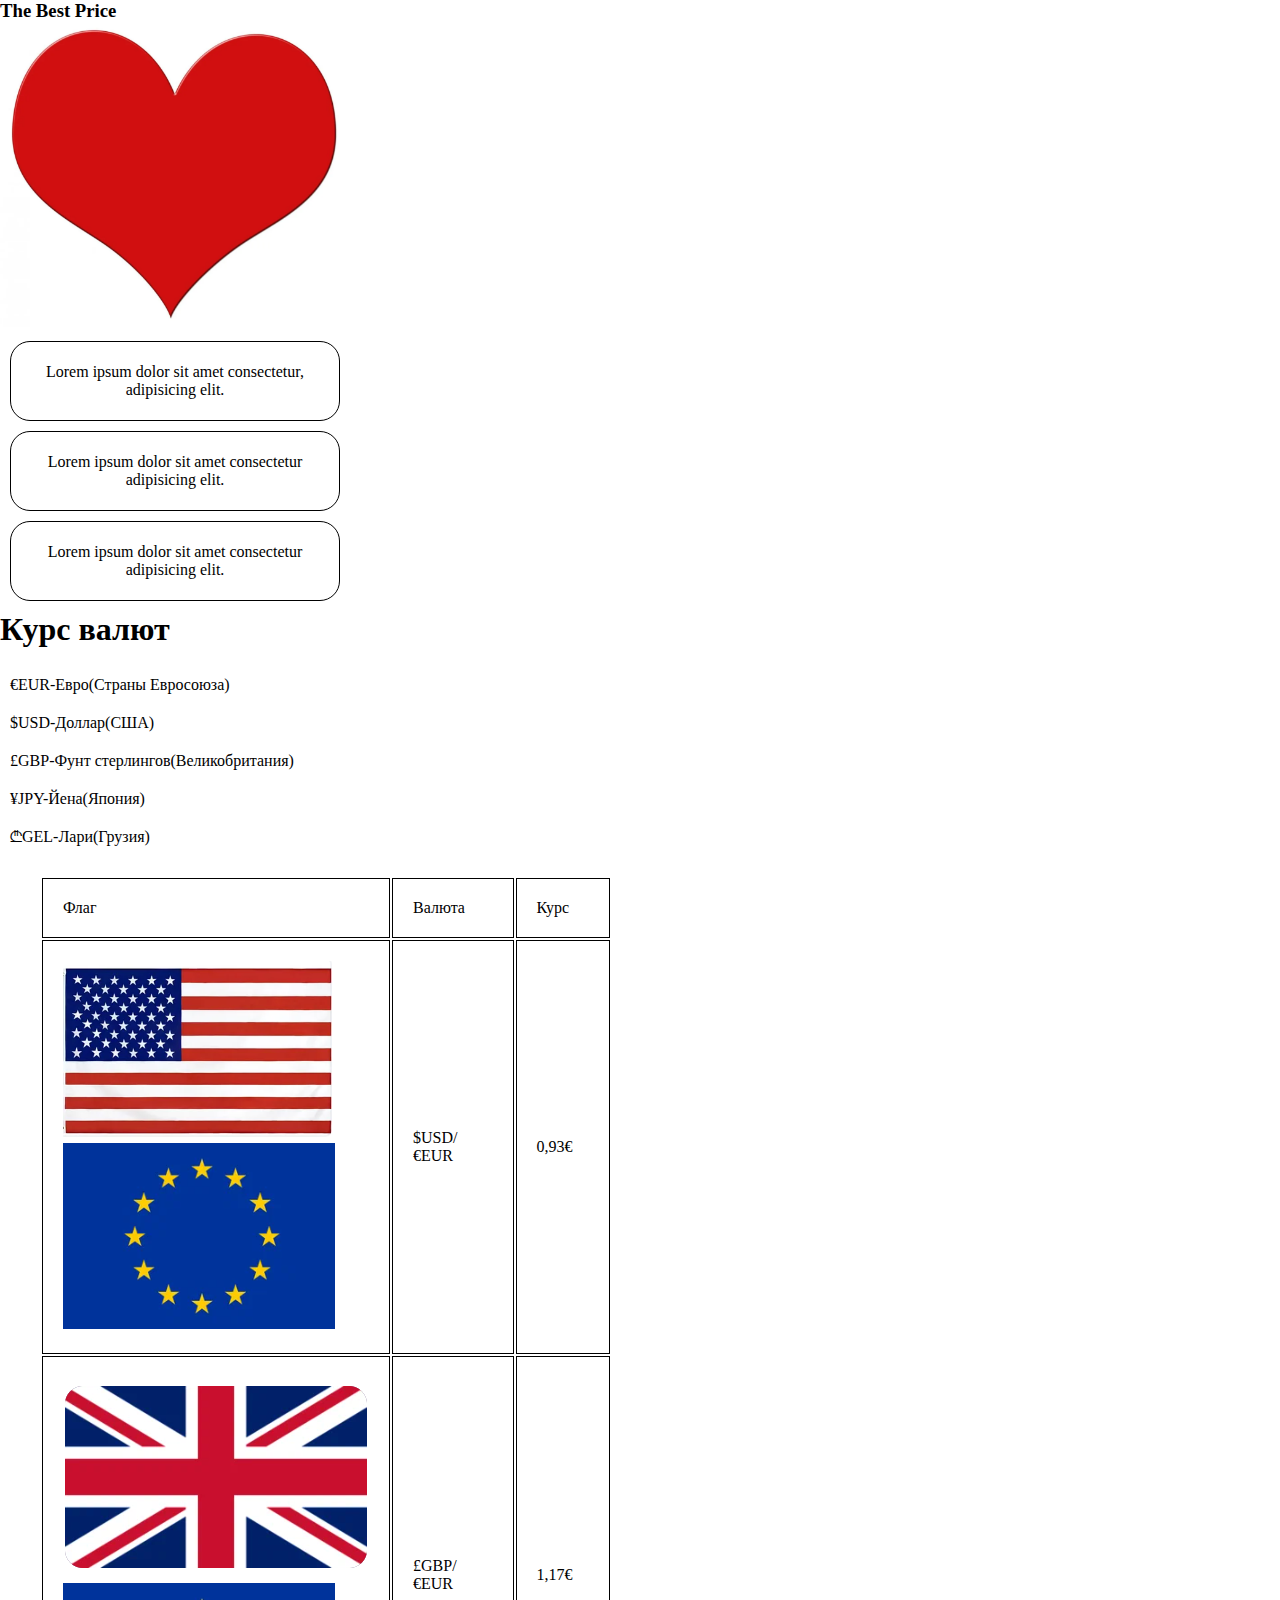
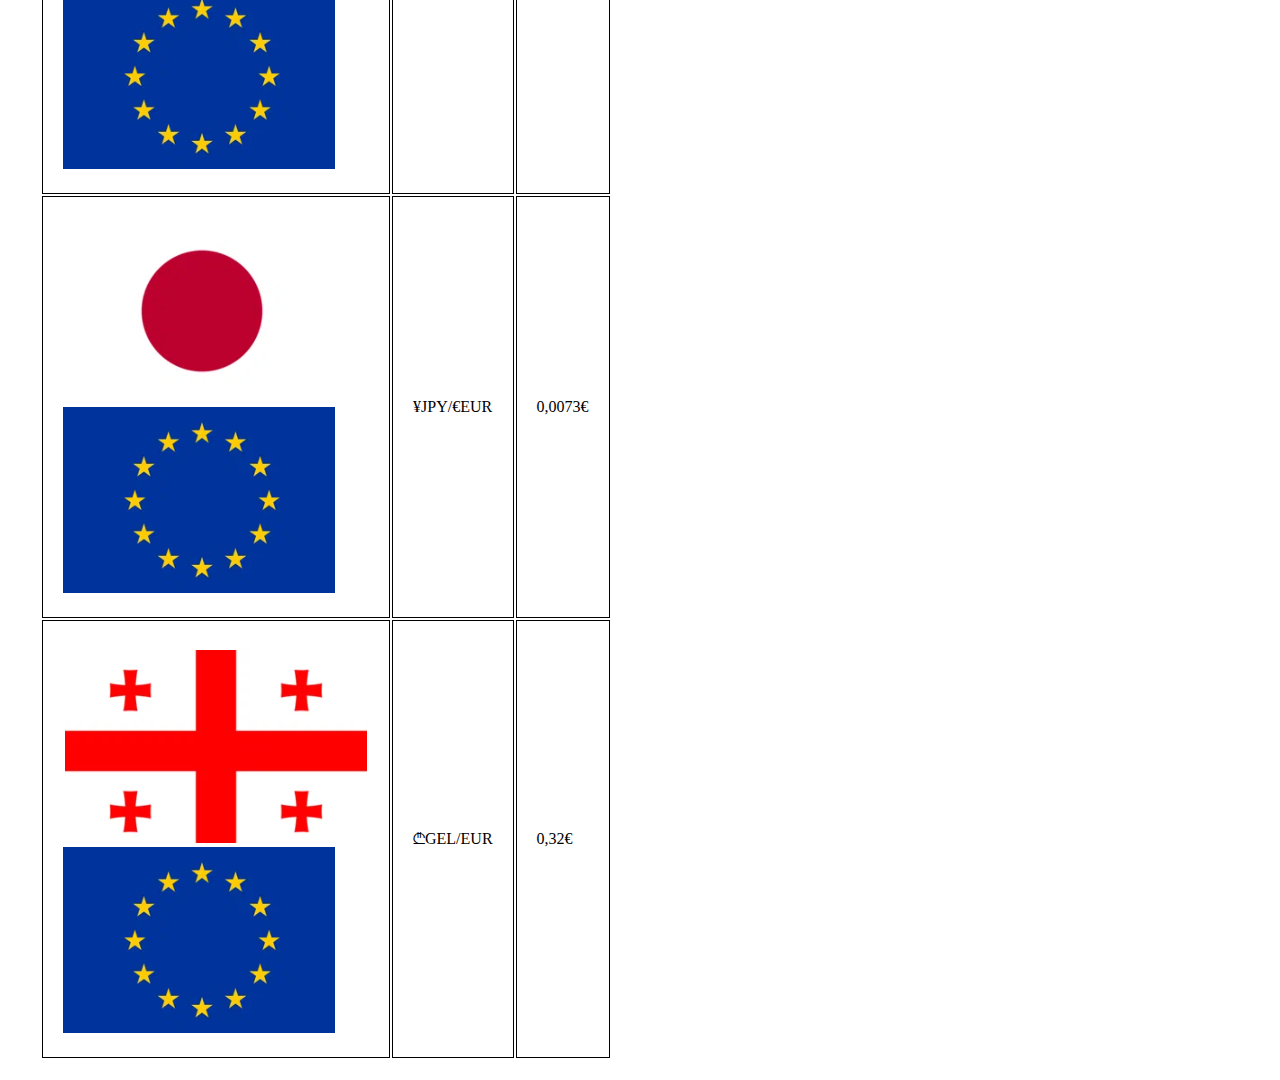
==== HW-Lesson4/index.html @ 7525fbf7 "Add files via upload" ====
<!DOCTYPE html>
<html lang="en">
<head>
    <meta charset="UTF-8">
    <meta name="viewport" content="width=device-width, initial-scale=1.0">
    <link rel="stylesheet" href="style.css">
    <title>Document</title>
</head>
<body><div class="box">
    <h3 class="title">The Best Price</h3>
    <div class="image-box">
        <img src="./img/Heart.png">
    </div>
    <div class="posts"></div>
    <div class="posts__item">
     Lorem ipsum dolor sit amet consectetur, adipisicing elit.
    </div>
    <div class="posts__item">
     Lorem ipsum dolor sit amet consectetur adipisicing elit.
    </div>
    <div class="posts__item">
     Lorem ipsum dolor sit amet consectetur adipisicing elit.
    </div>
    <div class="container">
        <h1>Курс валют</h1>
      <div>
        <img src="./usa.png" alt="">
      </div>
      <div class="money"></div>
      <div class="money__item"></div>
      <p>€EUR-Евро(Страны Евросоюза)</p>
      <p>$USD-Доллар(США)</p>
      <p>£GBP-Фунт стерлингов(Великобритания)</p>
      <p>¥JPY-Йена(Япония)</p>
      <p>₾GEL-Лари(Грузия)</p>
      </div>

    <table class="table">
    </body>
    <tr>
        <td> Флаг</td>
        <td> Валюта </td>
        <td> Курс </td>
      </tr>
      <tr class="Picture">
        <td class="Picture"> 
            <img  src="./img/USA.png">
            <img src="./img/Europe.png">
        </td>
        <td> $USD/€EUR </td>
        <td> 0,93€ </td>
      </tr>
      <tr class="Picture">
        <td class="Picture"> 
            <img  src="./img/Britn.png"> 
            <img src="./img/Europe.png" >
        </td>
        <td> £GBP/€EUR </td>
        <td> 1,17€ </td>
      </tr>
      <tr class="Picture">
          <td class="Picture"> 
            <img src="./img/Japan.png"> 
            <img src="./img/Europe.png" >
        </td>
          <td> ¥JPY/€EUR </td>
          <td> 0,0073€ </td>
        </tr>
        <tr class="Picture">
          <td class="Picture"> <img src="./img/Georgia.png"> 
          <img src="./img/Europe.png" >
        </td>
          <td> ₾GEL/EUR</td>
          <td> 0,32€ </td>
        </tr>
    </tbody>
</table>

</body>
</html>
---- HW-Lesson4/style.css ----
* {
    padding: 0;
    margin: 0;
    max-width: 350px;
}

ul, ol {
    list-style:  none;
}
.image__box img {
    
    width: 250px; 
    height: 100px;
}
.container {
    margin-left: 20px 0;
    max-width: 20px 0;
}

p {
    padding: 10px;
    margin: 10;
    
}
.text {
    text-align: center;
}

.tasks {
    margin-left: 20px;
    margin-right: 20px;
    padding: 20px;
    box-shadow: 20px;
    
}

.item {
text-align: center;
}
.table, td {
margin-left: 20px;
margin-right: 20px;
padding: 20px;

}
.Picture {
    width: 30px;
    height: 30px;
}

td {
    border-top: 1px solid black;
    border-bottom: 1px solid black;
    border-left: 1px solid black;
    border-right: 1px solid black;
    width: 20px;   
}

.posts__item {
    padding: 21px;
    margin: 10px;
    background-color: 15px solid white;
    border: 1px solid black ;
    border-radius: 20px;
    color: black;
    text-align: center
}
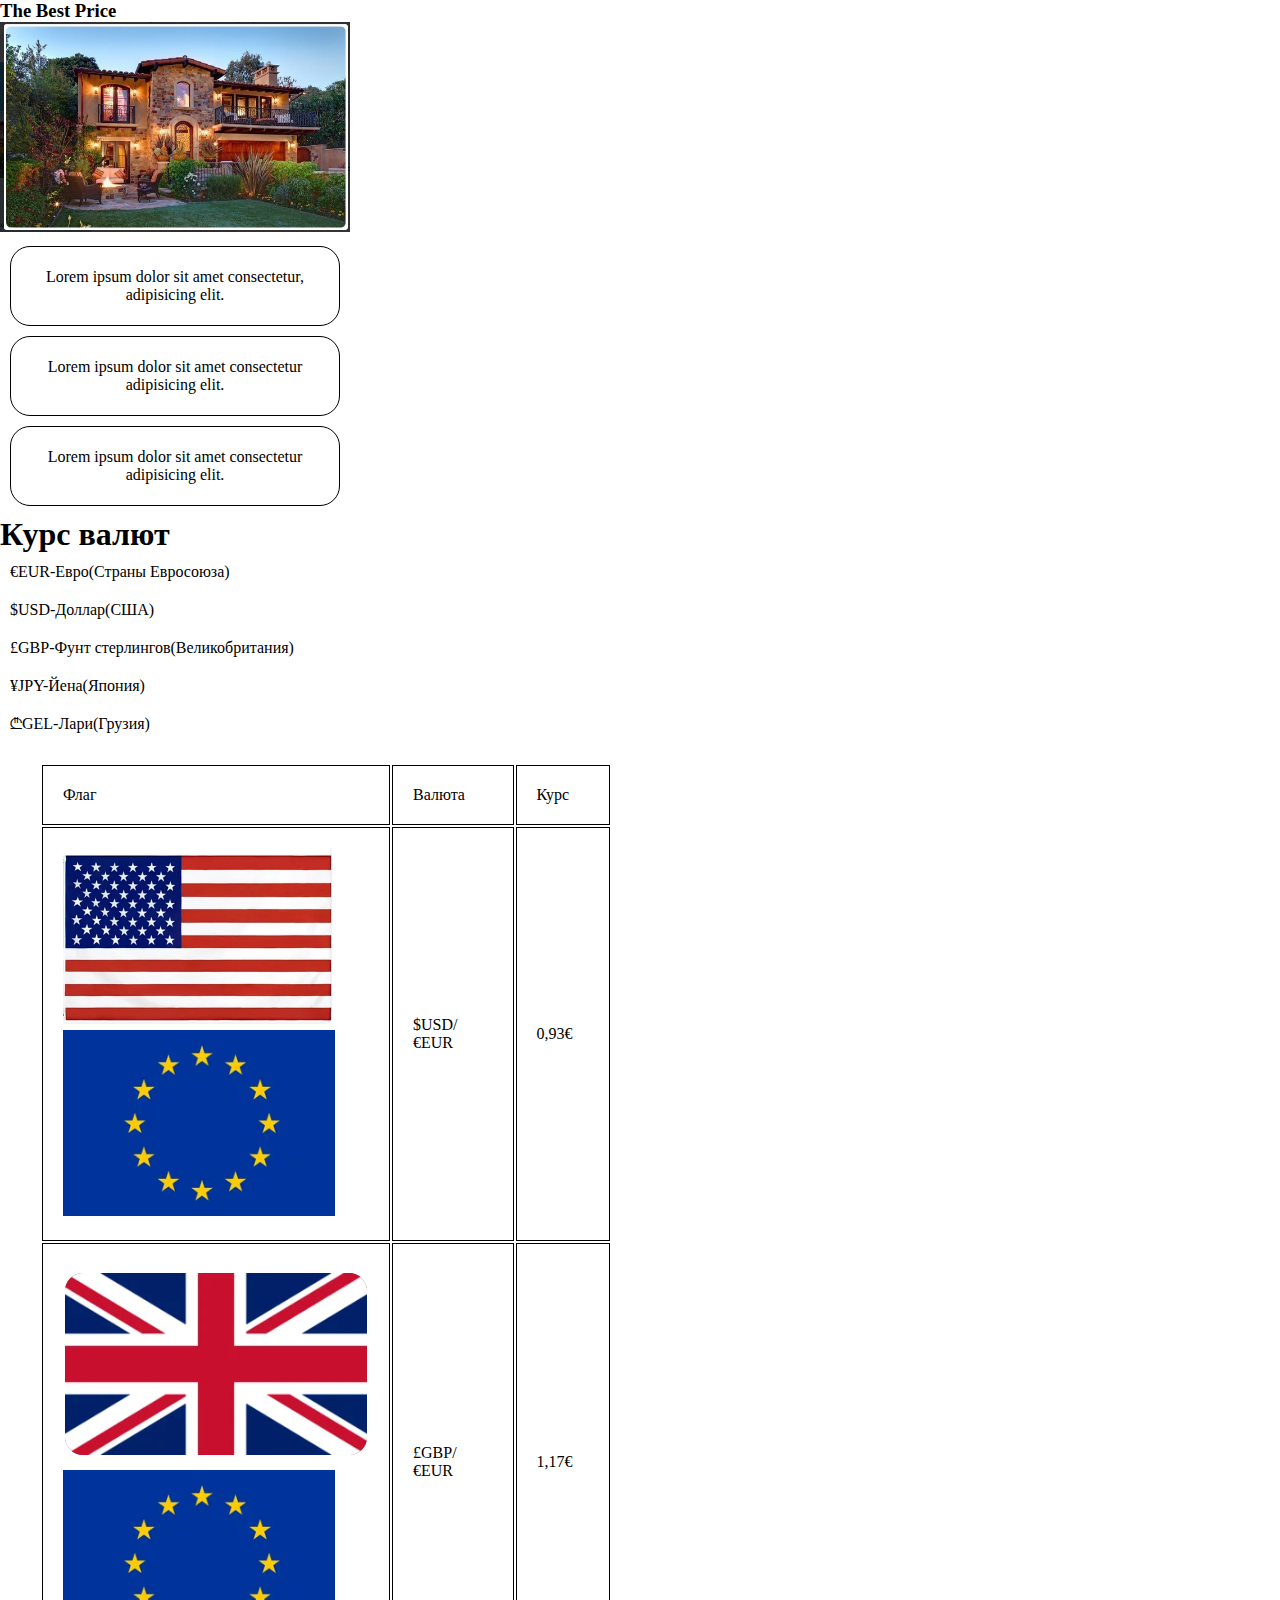
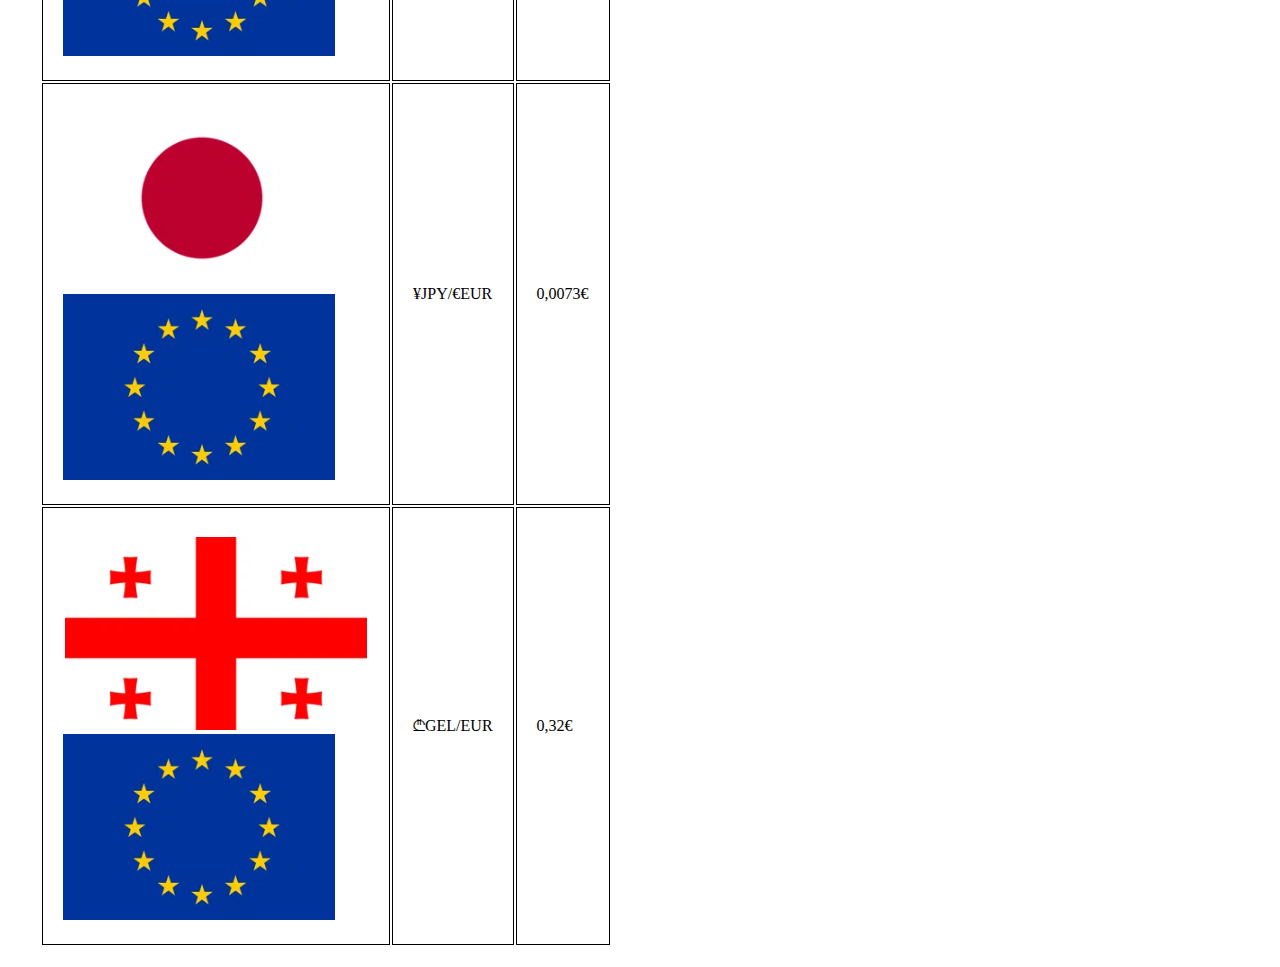
==== commit ab5e8a49: "Add files via upload" ====
--- a/HW-Lesson4/index.html
+++ b/HW-Lesson4/index.html
@@ -9,7 +9,7 @@
 <body><div class="box">
     <h3 class="title">The Best Price</h3>
     <div class="image-box">
-        <img src="./img/Heart.png">
+        <img src="./img/housе15.png">
     </div>
     <div class="posts"></div>
     <div class="posts__item">
@@ -23,9 +23,7 @@
     </div>
     <div class="container">
         <h1>Курс валют</h1>
-      <div>
-        <img src="./usa.png" alt="">
-      </div>
+      
       <div class="money"></div>
       <div class="money__item"></div>
       <p>€EUR-Евро(Страны Евросоюза)</p>
@@ -36,17 +34,17 @@
       </div>
 
     <table class="table">
-    </body>
+    </tbody>
     <tr>
         <td> Флаг</td>
         <td> Валюта </td>
         <td> Курс </td>
       </tr>
-      <tr class="Picture">
-        <td class="Picture"> 
+      <tr class="picture">
+        <td class="picture">
             <img  src="./img/USA.png">
             <img src="./img/Europe.png">
-        </td>
+      
         <td> $USD/€EUR </td>
         <td> 0,93€ </td>
       </tr>
@@ -75,6 +73,6 @@
         </tr>
     </tbody>
 </table>
-
+</div> 
 </body>
 </html>--- a/HW-Lesson4/style.css
+++ b/HW-Lesson4/style.css
@@ -43,7 +43,7 @@
 padding: 20px;
 
 }
-.Picture {
+.picture {
     width: 30px;
     height: 30px;
 }
